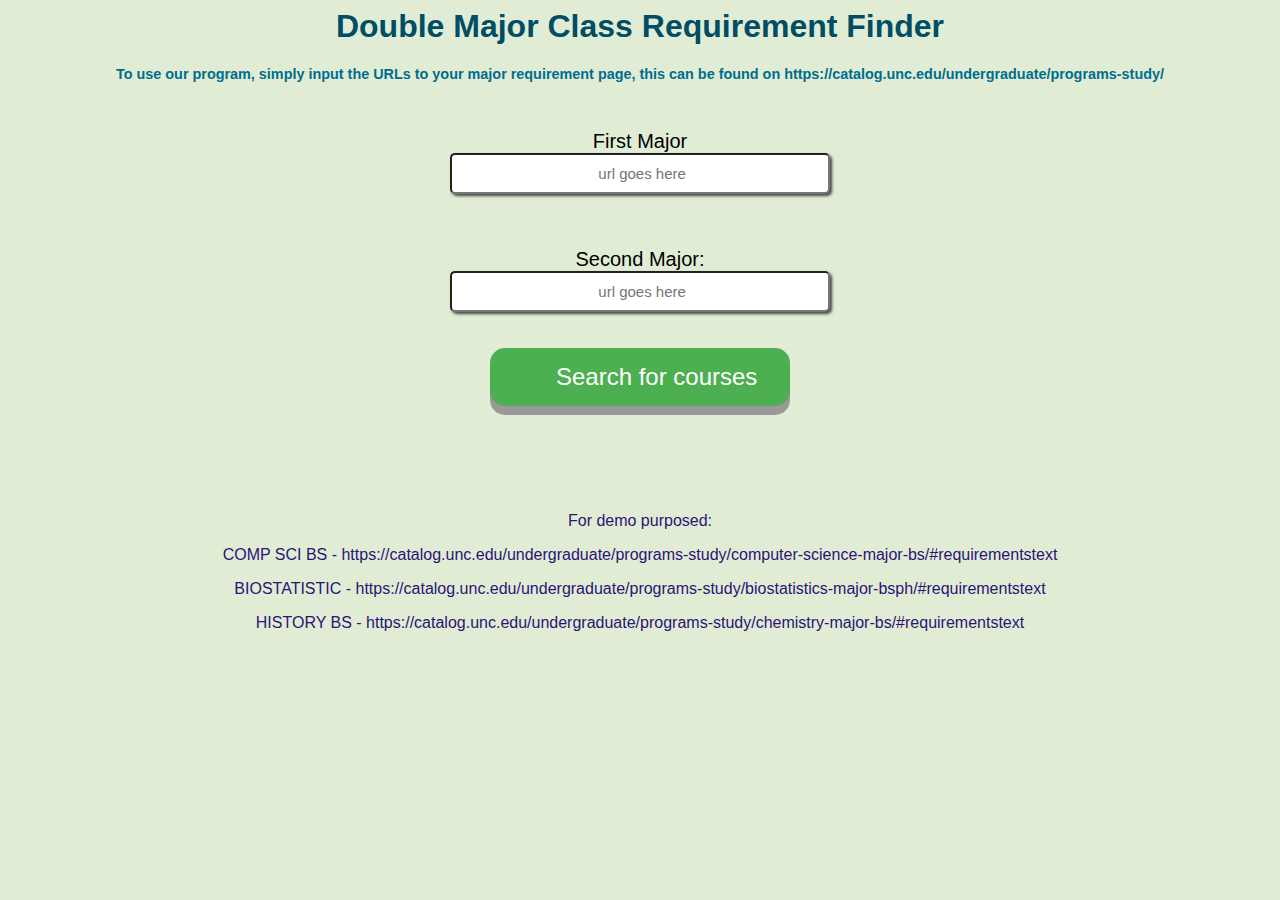
==== templates/index.html @ 00c05aca "commit 1" ====
<link rel='stylesheet' href='/static/styles.css' />

<!DOCTYPE html>
<html lang="en">
    <head>
        <meta charset="UTF-8">
        <title>Home Page</title>
    </head>
     <body>
       <h1>Double Major Class Requirement Finder</h1>
       <h2>To use our program, simply input the URLs to your major requirement page, this can be found on https://catalog.unc.edu/undergraduate/programs-study/</h2>
       <br />
       <br />
        <form method="post">
            <label for="url1">First Major</label>
            <input type="text" class="center id="title" name="url1" id="name" placeholder=" url goes here" value="" required />
            <br />
            <br />
            <br />
            <label for="url2">Second Major:</label>
            <input type="text" class="center id="title" name="url2" id="name" placeholder=" url goes here" value="" required />
            <br />
            <br />
            <input type="submit" class="button" value="     Search for courses">
            <br />
            <br />
            <br />
            <br />
            <br />
            <p>For demo purposed:</p>
            <p>COMP SCI BS - https://catalog.unc.edu/undergraduate/programs-study/computer-science-major-bs/#requirementstext</p>
            <p>BIOSTATISTIC - https://catalog.unc.edu/undergraduate/programs-study/biostatistics-major-bsph/#requirementstext</p>
            <p>HISTORY BS - https://catalog.unc.edu/undergraduate/programs-study/chemistry-major-bs/#requirementstext</p>
        </form>
    </body>
</html>
---- static/styles.css ----
.button {
  width: 300px;
  margin: auto;
  display: flex;
  padding: 15px 25px;
  font-size: 24px;
  cursor: pointer;
  text-align: center;
  text-decoration: none;
  outline: none;
  color: #fff;
  background-color: #4CAF50;
  border: none;
  border-radius: 15px;
  box-shadow: 0 9px #999;
  font-family: gill sans, sans-serif;
}

.button:hover {
  background-color: #377e3b
}

.button:active {
  background-color: #3e8e41;
  box-shadow: 0 5px #666;
  transform: translateY(4px);
}

.center {
  margin: auto;
  width: 30%;
  padding: 10px;
}

input, textarea {
  width:500px;
  font-family: gill sans, sans-serif;
}

label {
  text-align: center;
  font-family: gill sans, sans-serif;  
  font-size:20px;
  color: #000000;
  display: block;
}

input[type="text"] {
  margin: auto;
  display: flex;
  text-align: center;
  font-family: gill sans, sans-serif;  
  font-size:15px;
  border-radius:5px;
  box-shadow: 2px 2px 3px #444444;
  background-color: #ffffff;
}

/* input[type=submit] {
  margin: 0 auto;
  display: flex;
  text-align: center;
  font-family: gill sans, sans-serif;  
  font-size:15px;
  background-color: #04AA6D;
  border: none;
  color: white;
  padding: 16px 32px;
  text-decoration: none;
  margin: 4px 2px;
  cursor: pointer;
} */

h1 {
  text-align: center;
  color: #004d65;
  font-family: gill sans, sans-serif;
  font-size: 200%;
}

h2 {
  text-align: center;
  color: #006d8f;
  font-family: gill sans, sans-serif;
  font-size: 90%;
}

p {
  text-align: center;
  color: #2c1376;
  font-family: gill sans, sans-serif;
  font-size: 100%;
}

body {
  background-color: #e0edd4;
}
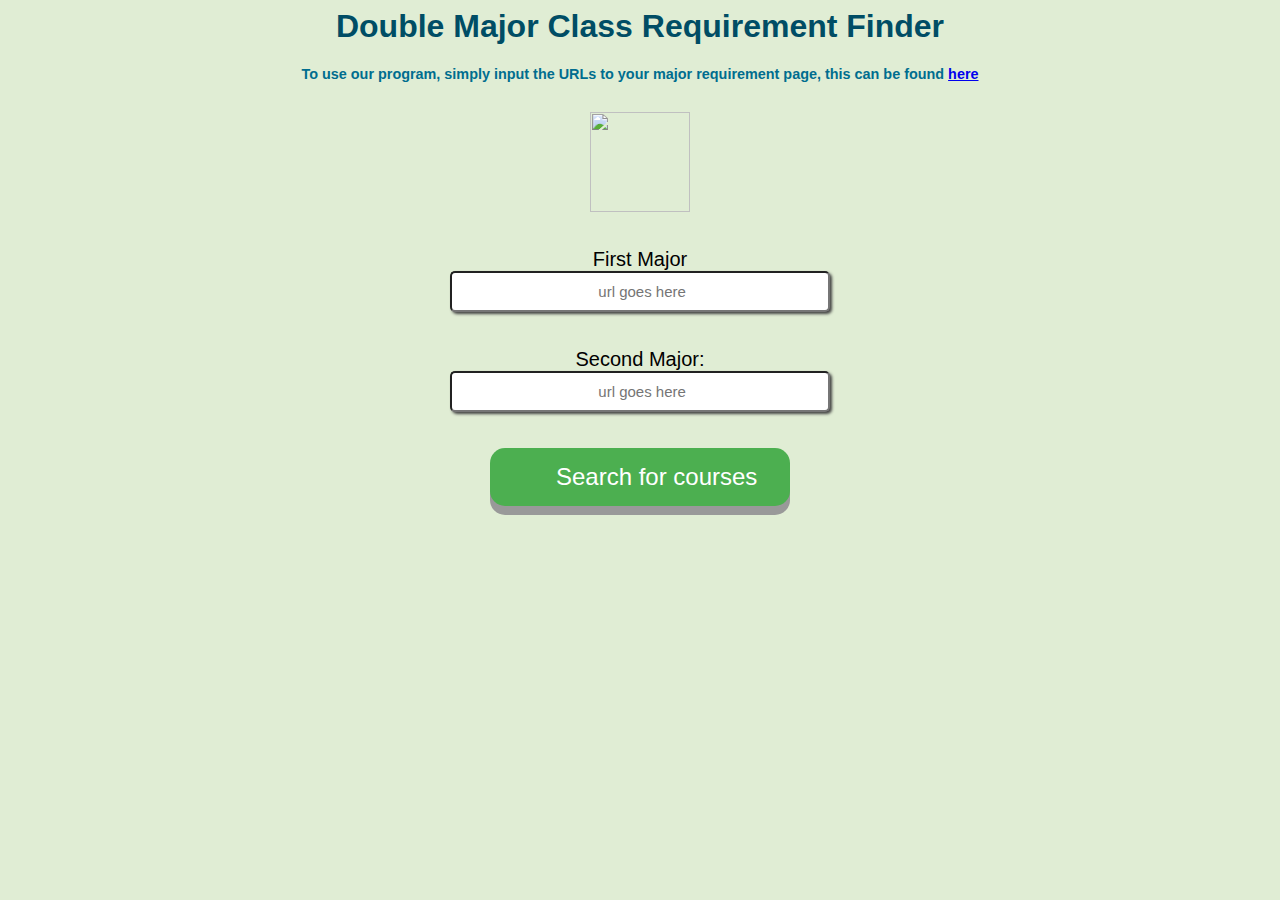
==== commit c4846791: "commit 2" ====
--- a/templates/index.html
+++ b/templates/index.html
@@ -8,7 +8,9 @@
     </head>
      <body>
        <h1>Double Major Class Requirement Finder</h1>
-       <h2>To use our program, simply input the URLs to your major requirement page, this can be found on https://catalog.unc.edu/undergraduate/programs-study/</h2>
+       <h2>To use our program, simply input the URLs to your major requirement page, this can be found <a href="https://catalog.unc.edu/undergraduate/programs-study/" target="_blank">here</a></h2>
+       <br />
+       <center><img src="https://upload.wikimedia.org/wikipedia/commons/thumb/d/d7/North_Carolina_Tar_Heels_logo.svg/2560px-North_Carolina_Tar_Heels_logo.svg.png" width="100"></center>
        <br />
        <br />
         <form method="post">
@@ -16,21 +18,11 @@
             <input type="text" class="center id="title" name="url1" id="name" placeholder=" url goes here" value="" required />
             <br />
             <br />
-            <br />
             <label for="url2">Second Major:</label>
             <input type="text" class="center id="title" name="url2" id="name" placeholder=" url goes here" value="" required />
             <br />
             <br />
             <input type="submit" class="button" value="     Search for courses">
-            <br />
-            <br />
-            <br />
-            <br />
-            <br />
-            <p>For demo purposed:</p>
-            <p>COMP SCI BS - https://catalog.unc.edu/undergraduate/programs-study/computer-science-major-bs/#requirementstext</p>
-            <p>BIOSTATISTIC - https://catalog.unc.edu/undergraduate/programs-study/biostatistics-major-bsph/#requirementstext</p>
-            <p>HISTORY BS - https://catalog.unc.edu/undergraduate/programs-study/chemistry-major-bs/#requirementstext</p>
         </form>
     </body>
 </html>